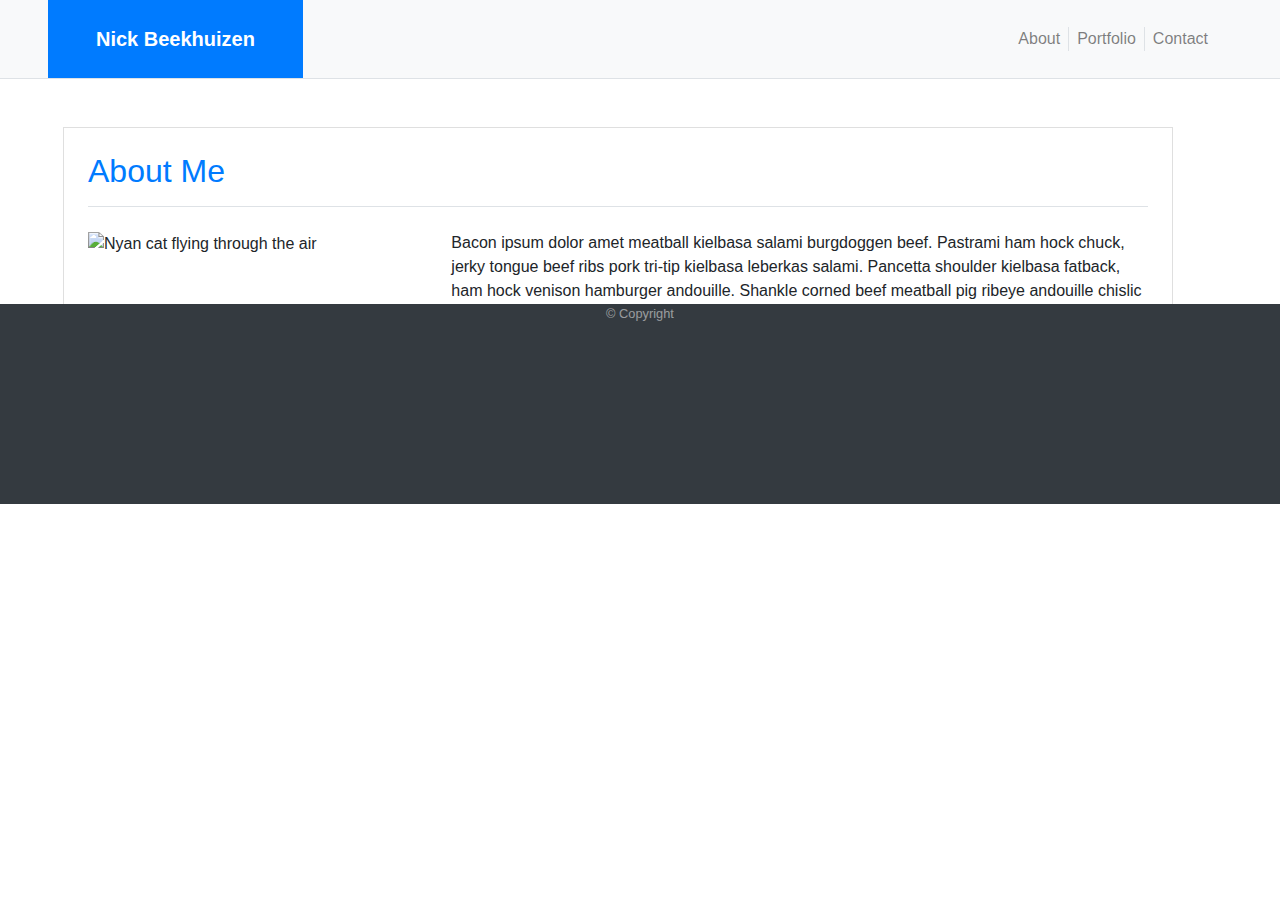
==== index.html @ becbef08 "Initial commit from local" ====
<!DOCTYPE html>
<html lang="en">
<head>
    <meta charset="UTF-8">
    <meta name="viewport" content="width=device-width, initial-scale=1.0">
    <title>Nick Beekhuizen</title>
    <link rel="stylesheet" href="https://stackpath.bootstrapcdn.com/bootstrap/4.4.1/css/bootstrap.min.css" integrity="sha384-Vkoo8x4CGsO3+Hhxv8T/Q5PaXtkKtu6ug5TOeNV6gBiFeWPGFN9MuhOf23Q9Ifjh" crossorigin="anonymous">
    <link rel="stylesheet" href="./style.css">
</head>
<body>
    
    <!-- Navigation bar section begins -->
    <nav class="navbar navbar-expand navbar-light p-0 px-sm-5 bg-light border-bottom">
        
        <div class="container-fluid flex-column flex-md-row">
          <a class="myName navbar-brand px-5 py-4 bg-primary text-center text-white font-weight-bold" href="#">Nick Beekhuizen</a>
          
          <ul class="navbar-nav p-3">
            <li class="nav-item"><a class="nav-link px-2 py-0 border-right" href="#">About</a></li>
            <li class="nav-item"><a class="nav-link px-2 py-0" href="./portfolio.html">Portfolio</a></li>
            <li class="nav-item"><a class="nav-link px-2 py-0 border-left" href="./contact.html">Contact</a></li>
          </ul>
        
        </div>
      
    </nav>
    <!-- Navigation bar section ends -->

    <!-- Main content section begins -->
    <main class="container my-3 m-lg-5">
        <div class="card p-4 rounded-0">
            <header class="border-bottom mb-4">
                <h2 class="text-primary mb-3">About Me</h2>
            </header>
            
            <div class="row">
                <div class="col-md-4">
                    <img src="https://upload.wikimedia.org/wikipedia/en/thumb/e/ed/Nyan_cat_250px_frame.PNG/220px-Nyan_cat_250px_frame.PNG"
                    class="mx-auto" alt="Nyan cat flying through the air">
                </div>
                <div class="col-md-8">
                    <p>Bacon ipsum dolor amet meatball kielbasa salami burgdoggen beef. 
                        Pastrami ham hock chuck, jerky tongue beef ribs pork tri-tip kielbasa leberkas salami. 
                        Pancetta shoulder kielbasa fatback, ham hock venison hamburger andouille. 
                        Shankle corned beef meatball pig ribeye andouille chislic cow landjaeger.</p>
                    <p>Ham pancetta brisket, t-bone meatloaf hamburger pastrami. 
                        Prosciutto flank capicola, meatball venison strip steak tri-tip t-bone landjaeger sirloin. 
                        Andouille pig tenderloin boudin leberkas bresaola.
                        Pastrami ham hock chuck, jerky tongue beef ribs pork tri-tip kielbasa leberkas salami.</p>
                </div>
            </div>

        </div>
    </main>
    <!-- Main content section ends -->

    <!-- Footer begins -->
    <footer class="footer bg-dark text-white-50">
      
        <div class="container align-middle text-center small">
          <span>&copy; Copyright</span>
        </div>

    </footer>
    <!-- Footer ends-->

</body>
</html>
---- style.css ----
body {
    height: 100vh;
}

@media only screen and (max-width: 767px) {
    a.myName {
        margin-right: 0;
        width: 100%;
    }
  }

.footer {
    clear: both;
    position: relative;
    height: 200px;
    margin-top: -200px;
}

/*.footer {
    position: sticky;
    clear: both;
    bottom: 0;
    width: 100%;
    line-height: 80px;
    margin-top: 100px;
}
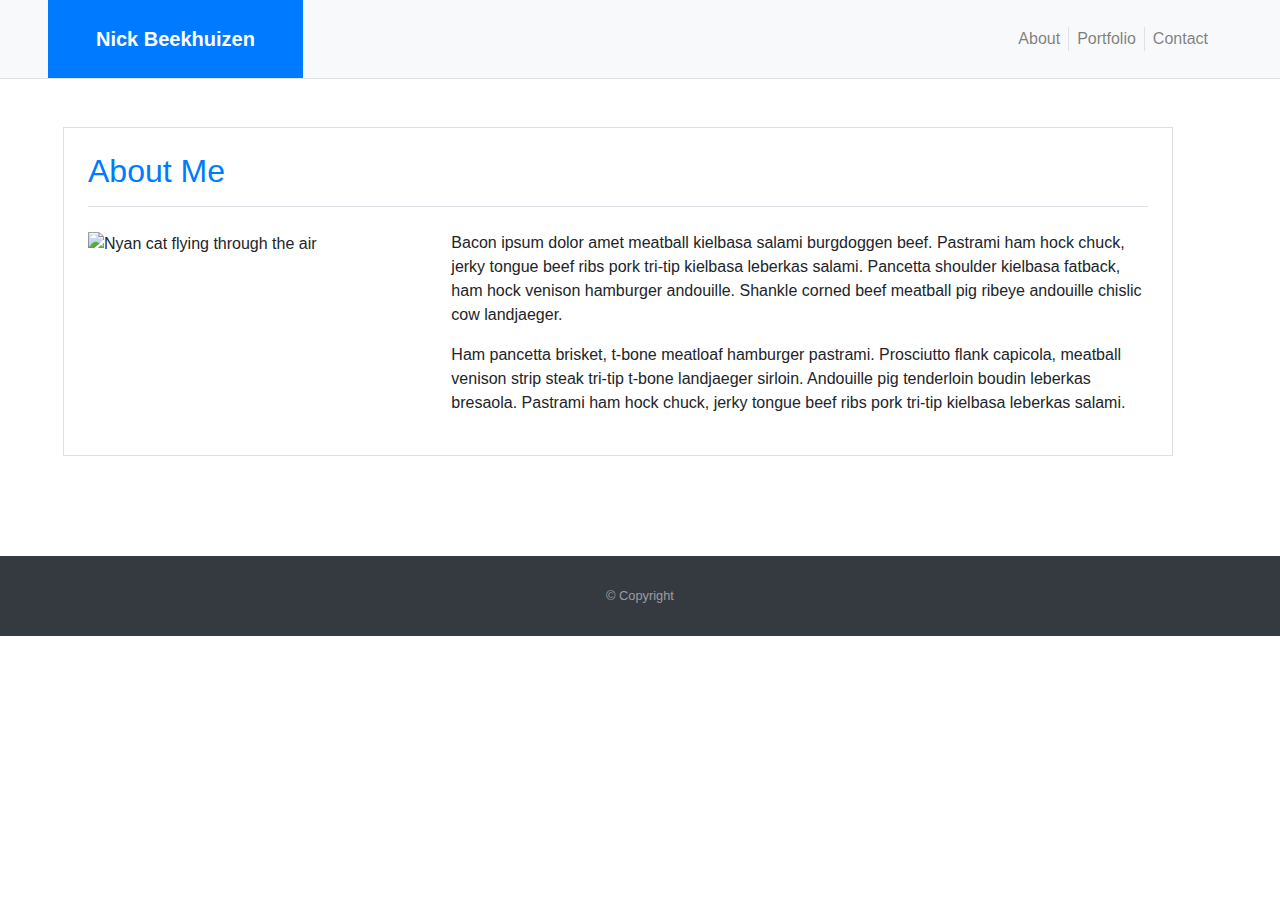
==== commit e37c250b: "Re-org css in assets and updated stylesheet reference links" ====
--- a/index.html
+++ b/index.html
@@ -5,7 +5,7 @@
     <meta name="viewport" content="width=device-width, initial-scale=1.0">
     <title>Nick Beekhuizen</title>
     <link rel="stylesheet" href="https://stackpath.bootstrapcdn.com/bootstrap/4.4.1/css/bootstrap.min.css" integrity="sha384-Vkoo8x4CGsO3+Hhxv8T/Q5PaXtkKtu6ug5TOeNV6gBiFeWPGFN9MuhOf23Q9Ifjh" crossorigin="anonymous">
-    <link rel="stylesheet" href="./style.css">
+    <link rel="stylesheet" href="./assets/style.css">
 </head>
 <body>
     
--- a/assets/style.css
+++ b/assets/style.css
@@ -0,0 +1,26 @@
+/* Coupled with footer, hopefully sticks to the bottom of the page */
+
+body {
+    height: 100vh;
+}
+
+/* Pushes the brand/name to full width at nav below it at certain window sizes */
+
+@media only screen and (max-width: 767px) {
+    a.myName {
+        margin-right: 0;
+        width: 100%;
+    }
+  }
+
+
+/* Attempts to get the footer to stick to the bottom */
+
+.footer {
+    position: sticky;
+    clear: both;
+    bottom: 0;
+    width: 100%;
+    line-height: 80px;
+    margin-top: 100px;
+}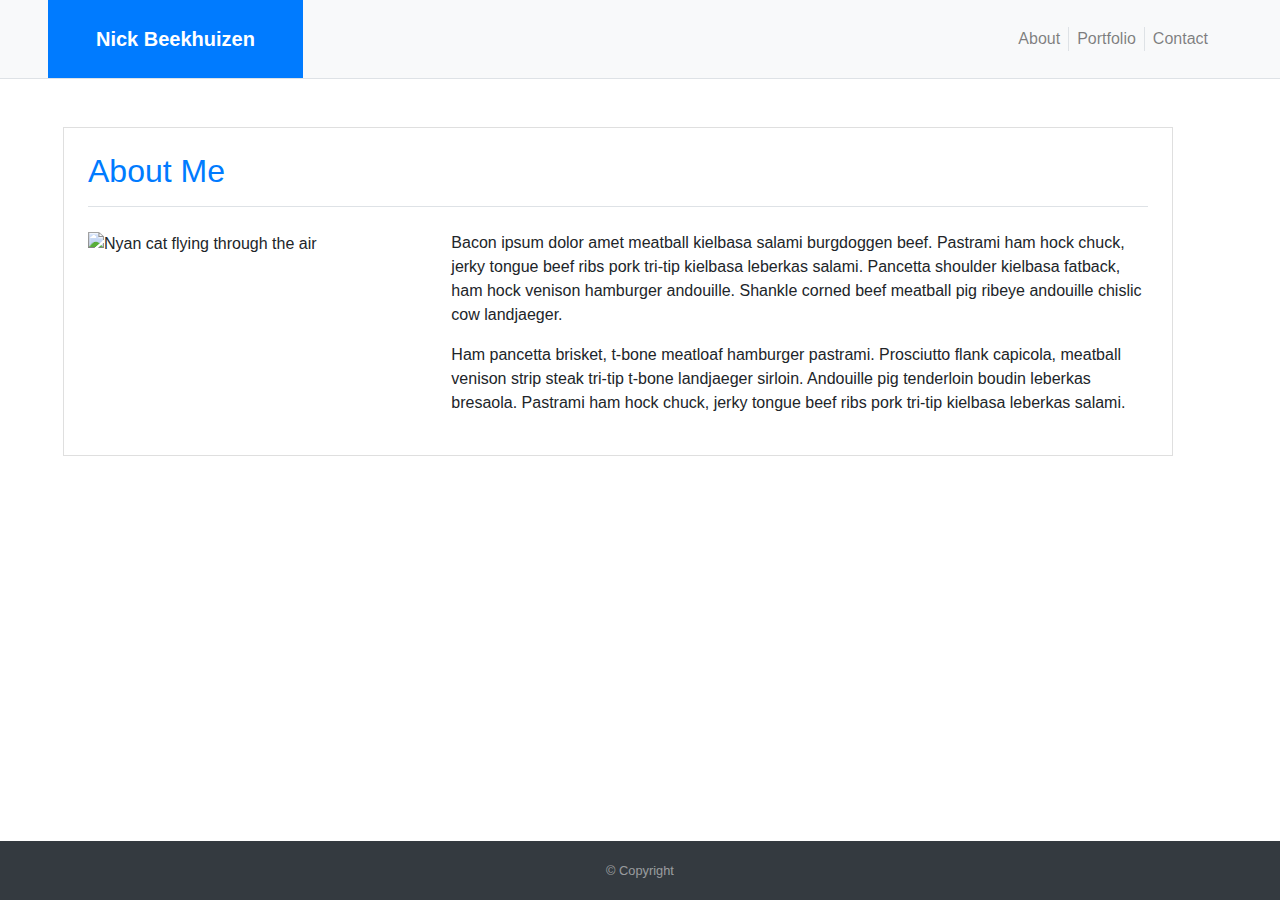
==== commit 973673da: "Added content class to fix footer" ====
--- a/index.html
+++ b/index.html
@@ -27,7 +27,7 @@
     <!-- Navigation bar section ends -->
 
     <!-- Main content section begins -->
-    <main class="container my-3 m-lg-5">
+    <main class="container content my-3 m-lg-5">
         <div class="card p-4 rounded-0">
             <header class="border-bottom mb-4">
                 <h2 class="text-primary mb-3">About Me</h2>
@@ -65,4 +65,4 @@
     <!-- Footer ends-->
 
 </body>
-</html>+</html>
--- a/assets/style.css
+++ b/assets/style.css
@@ -1,8 +1,18 @@
-/* Coupled with footer, hopefully sticks to the bottom of the page */
+/* Coupled with footer, creates page height to stick footer to the bottom of the page */
+
+html, body {
+    height: 100%;
+}
 
 body {
-    height: 100vh;
+    display: flex;
+    flex-direction: column;
 }
+
+.content {
+    flex: 1 0 auto;
+}
+
 
 /* Pushes the brand/name to full width at nav below it at certain window sizes */
 
@@ -14,13 +24,9 @@
   }
 
 
-/* Attempts to get the footer to stick to the bottom */
+/* Places footer on the bottom of the page and adds height */
 
 .footer {
-    position: sticky;
-    clear: both;
-    bottom: 0;
-    width: 100%;
-    line-height: 80px;
-    margin-top: 100px;
-}+    flex-shrink: 0;
+    padding: 20px 0px;
+}
